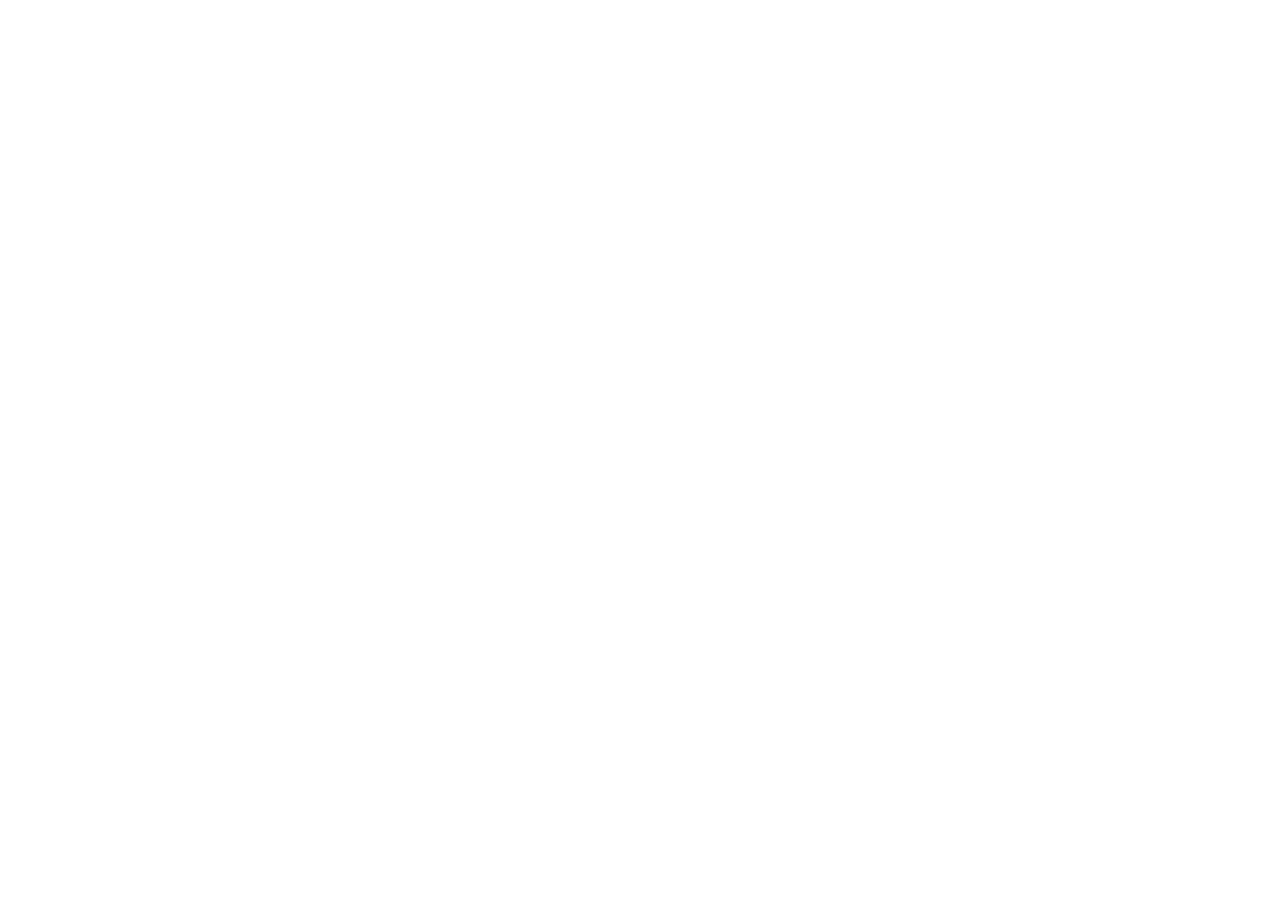
==== index.html @ 51f84789 "change" ====
<!DOCTYPE html>
<html lang="en">
<head>

    <meta charset="utf-8">
    <meta http-equiv="X-UA-Compatible" content="IE=edge">
    <meta name="viewport" content="width=device-width, initial-scale=1">

    <title>Bootstrap</title>

    <style>

        @media (min-width: 992){

            .container{

            }
        }
    </style>
</head>

<body>
    <div class="container">
        <div class="row">

        </div>
    </div>

</body>
</html>
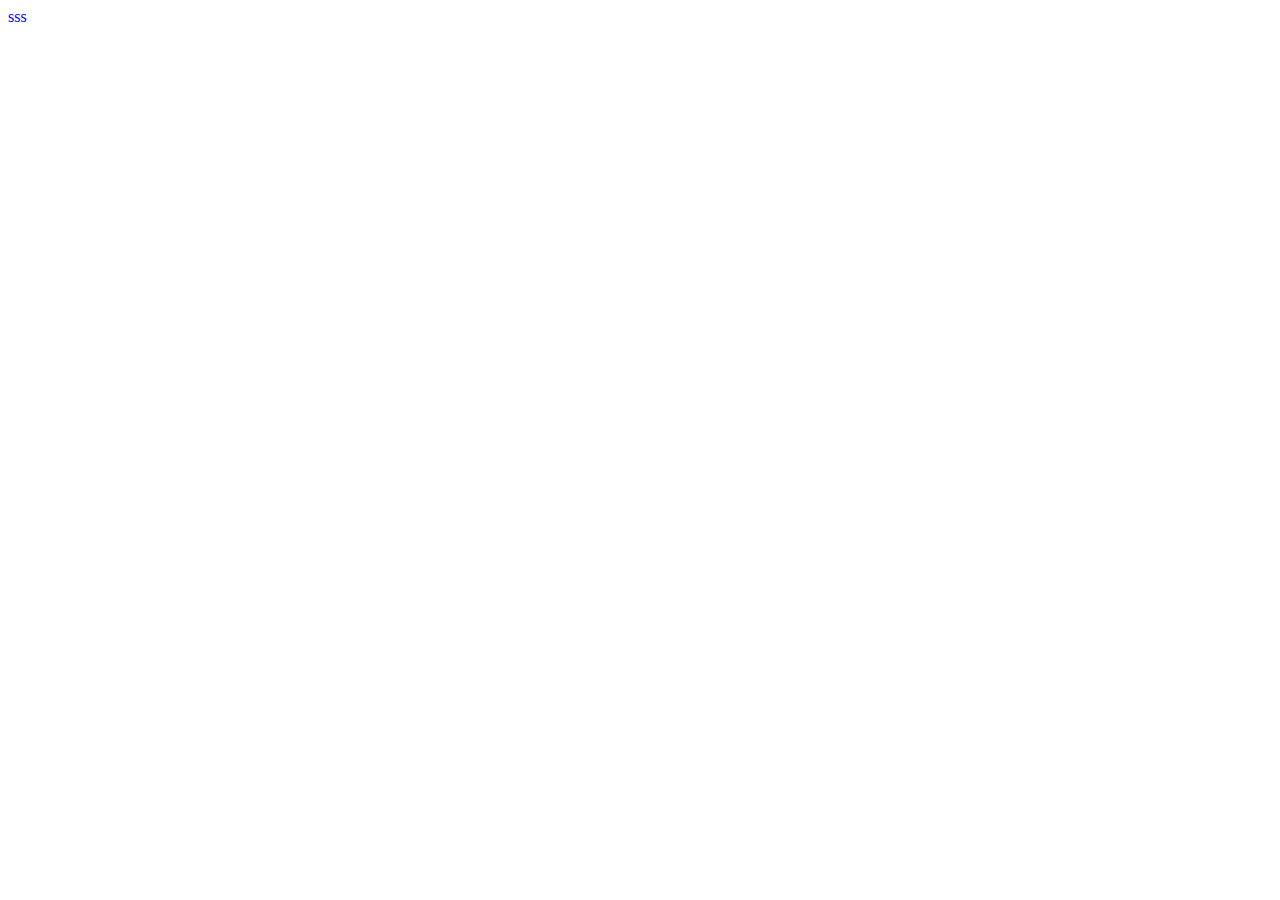
==== commit 61d77e0e: "change" ====
--- a/index.html
+++ b/index.html
@@ -10,9 +10,13 @@
 
     <style>
 
+        .container{
+            color: blue;
+        }
         @media (min-width: 992){
 
-            .container{
+            .container > *{
+                width: 992px;
 
             }
         }
@@ -22,7 +26,7 @@
 <body>
     <div class="container">
         <div class="row">
-
+            sss
         </div>
     </div>
 
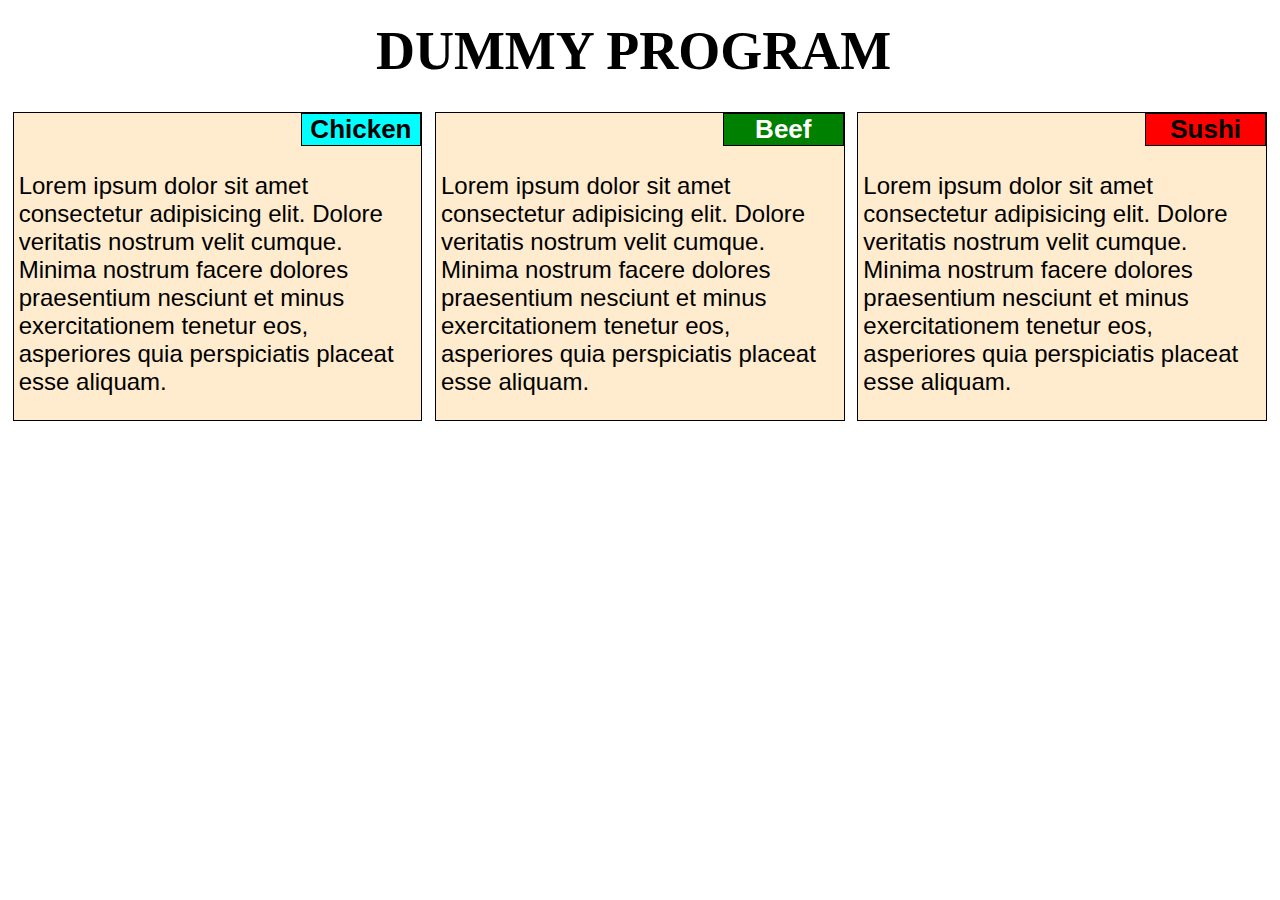
==== commit ec2561a3: "changes" ====
--- a/index.html
+++ b/index.html
@@ -1,32 +1,56 @@
 <!DOCTYPE html>
 <html lang="en">
 <head>
+    <meta charset="UTF-8">
+    <meta http-equiv="X-UA-Compatible" content="IE=edge">
+    <meta name="viewport" content="width=device-width, initial-scale=1.0">
+    <title>ASSIGNMENT 1</title>
 
-    <meta charset="utf-8">
-    <meta http-equiv="X-UA-Compatible" content="IE=edge">
-    <meta name="viewport" content="width=device-width, initial-scale=1">
+    <!-- CSS -->
+    <link rel="stylesheet" href="css/styles.css">
 
-    <title>Bootstrap</title>
+</head>
+<body>
 
-    <style>
-
-        .container{
-            color: blue;
-        }
-        @media (min-width: 992){
-
-            .container > *{
-                width: 992px;
-
-            }
-        }
-    </style>
-</head>
-
-<body>
     <div class="container">
         <div class="row">
-            sss
+
+            <header id="head-1">
+                DUMMY PROGRAM
+            </header>
+
+            <section id="sec-1" class="sec">
+
+                <p class="title" id="t1">  Chicken</p>
+
+                <p class="text">
+                    Lorem ipsum dolor sit amet consectetur adipisicing elit. Dolore veritatis nostrum velit cumque.
+                    Minima nostrum facere dolores praesentium nesciunt et minus exercitationem tenetur eos, 
+                    asperiores quia perspiciatis placeat esse aliquam.
+                </p>
+
+            </section>
+
+            <section id="sec-2" class="sec">
+                <p class="title" id="t2"> Beef</p>
+
+                <p class="text">
+                    Lorem ipsum dolor sit amet consectetur adipisicing elit. Dolore veritatis nostrum velit cumque.
+                    Minima nostrum facere dolores praesentium nesciunt et minus exercitationem tenetur eos, 
+                    asperiores quia perspiciatis placeat esse aliquam.
+                </p>
+            </section>
+
+            <section id="sec-3" class="sec">
+                <p class="title" id="t3"> Sushi</p>
+
+                <p class="text">
+                    Lorem ipsum dolor sit amet consectetur adipisicing elit. Dolore veritatis nostrum velit cumque.
+                    Minima nostrum facere dolores praesentium nesciunt et minus exercitationem tenetur eos, 
+                    asperiores quia perspiciatis placeat esse aliquam.
+                </p>
+            </section>
+
         </div>
     </div>
 
--- a/css/styles.css
+++ b/css/styles.css
@@ -0,0 +1,104 @@
+*{
+    box-sizing: border-box;
+}
+body{
+    margin:0px;
+    padding:0px;
+}
+
+.container{
+    width:100%;
+    /* border: 2px solid black; */
+    
+}
+
+.row{
+    width:100%;
+    /* border: 5px solid black; */
+    padding:0px;
+    
+}
+
+#head-1{
+    text-align: center;
+    font-size: 54px;
+    font-weight: bolder;
+    font-family:'Times New Roman', Times, serif;
+    margin-bottom:20px;
+    margin-top: 20px;
+}
+
+.title{
+    float: right;
+    width: 30%;
+    border: 1px solid black;
+    margin-top: 0px;
+    font-size: 26px;
+    font-family: 'Franklin Gothic Medium', 'Arial Narrow', Arial, sans-serif;
+    font-weight: bold;
+    text-align: center;
+}
+
+#t1{
+    background-color: aqua;
+}
+#t2{
+    background-color: green;
+    color:white;
+}
+#t3{
+    background-color: red;
+}
+
+.text{
+    clear: right;
+    font-size: 24px;
+    font-weight: 300;
+    font-family: 'Lucida Sans', 'Lucida Sans Regular', 'Lucida Grande', 'Lucida Sans Unicode', Geneva, Verdana, sans-serif;
+    overflow: hidden;
+}
+.sec{
+    background-color: blanchedalmond;
+    border: 1px solid black;
+    padding-left:5px;
+    margin: 10px 10px;
+}
+
+@media (min-width: 992px){
+
+    #sec-1,#sec-2,#sec-3{
+        float:left;
+        width:32.33%;
+        margin-right: 0px;
+        margin-left:1%;
+    }
+    .row{
+        padding-right: 1%;
+    }
+}
+
+@media(min-width: 768px) and (max-width: 991px){
+    #sec-1,#sec-2{
+        width:49%;
+        margin-right: 0px;
+        margin-left:1%;
+        float:left;
+    }
+    .row{
+        padding-right: 1%;
+    }
+    #sec-3{
+        float:left;
+        width: calc(100%)
+    }
+}
+
+@media (max-width: 767px){
+    #sec-1,#sec-2,#sec-3{
+        float:left;
+        width: 100%;
+    }
+    .row{
+        padding-right: 20px;
+    }
+}